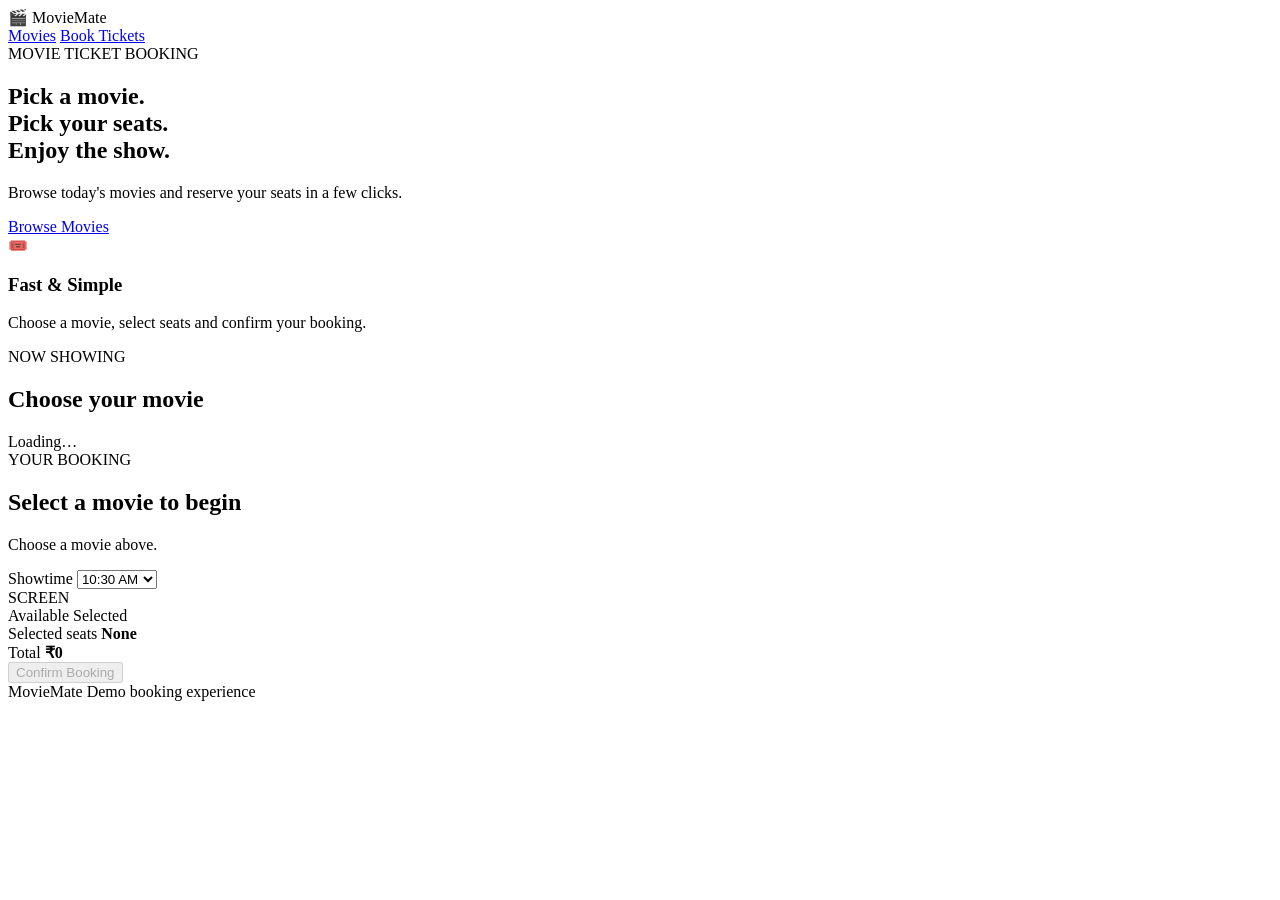
==== src/main/resources/static/index.html @ 993254ef "Add interactive movie booking UI" ====
<!DOCTYPE html>
<html lang="en">
<head>
  <meta charset="UTF-8">
  <meta name="viewport" content="width=device-width, initial-scale=1.0">
  <title>MovieMate - Movie Ticket Booking</title>
  <link rel="stylesheet" href="/style.css">
</head>
<body>
  <header class="navbar">
    <div class="brand">🎬 MovieMate</div>
    <nav>
      <a href="#movies">Movies</a>
      <a href="#booking">Book Tickets</a>
    </nav>
  </header>

  <main>
    <section class="hero">
      <div>
        <span class="eyebrow">MOVIE TICKET BOOKING</span>
        <h1>Pick a movie.<br><span>Pick your seats.</span><br>Enjoy the show.</h1>
        <p>Browse today's movies and reserve your seats in a few clicks.</p>
        <a class="primary-btn" href="#movies">Browse Movies</a>
      </div>
      <div class="hero-card">
        <div class="ticket-icon">🎟️</div>
        <h3>Fast & Simple</h3>
        <p>Choose a movie, select seats and confirm your booking.</p>
      </div>
    </section>

    <section id="movies" class="section">
      <div class="section-heading">
        <div>
          <span class="eyebrow">NOW SHOWING</span>
          <h2>Choose your movie</h2>
        </div>
        <span id="movieCount" class="count-badge">Loading…</span>
      </div>
      <div id="movieGrid" class="movie-grid"></div>
    </section>

    <section id="booking" class="section booking-section">
      <div class="booking-panel">
        <div>
          <span class="eyebrow">YOUR BOOKING</span>
          <h2 id="selectedMovieTitle">Select a movie to begin</h2>
          <p id="selectedMovieMeta">Choose a movie above.</p>
        </div>

        <div class="booking-controls">
          <label for="showtime">Showtime</label>
          <select id="showtime">
            <option>10:30 AM</option>
            <option>1:30 PM</option>
            <option>4:30 PM</option>
            <option>7:30 PM</option>
            <option>10:30 PM</option>
          </select>
        </div>

        <div class="seat-area">
          <div class="screen">SCREEN</div>
          <div id="seatGrid" class="seat-grid"></div>
          <div class="legend">
            <span><i class="seat available"></i> Available</span>
            <span><i class="seat selected"></i> Selected</span>
          </div>
        </div>

        <div class="summary">
          <div>
            <span>Selected seats</span>
            <strong id="seatSummary">None</strong>
          </div>
          <div>
            <span>Total</span>
            <strong id="totalPrice">₹0</strong>
          </div>
          <button id="bookButton" class="primary-btn" disabled>Confirm Booking</button>
        </div>
        <div id="bookingMessage" class="booking-message"></div>
      </div>
    </section>
  </main>

  <footer>
    <span>MovieMate</span>
    <span>Demo booking experience</span>
  </footer>

  <script src="/app.js"></script>
</body>
</html>
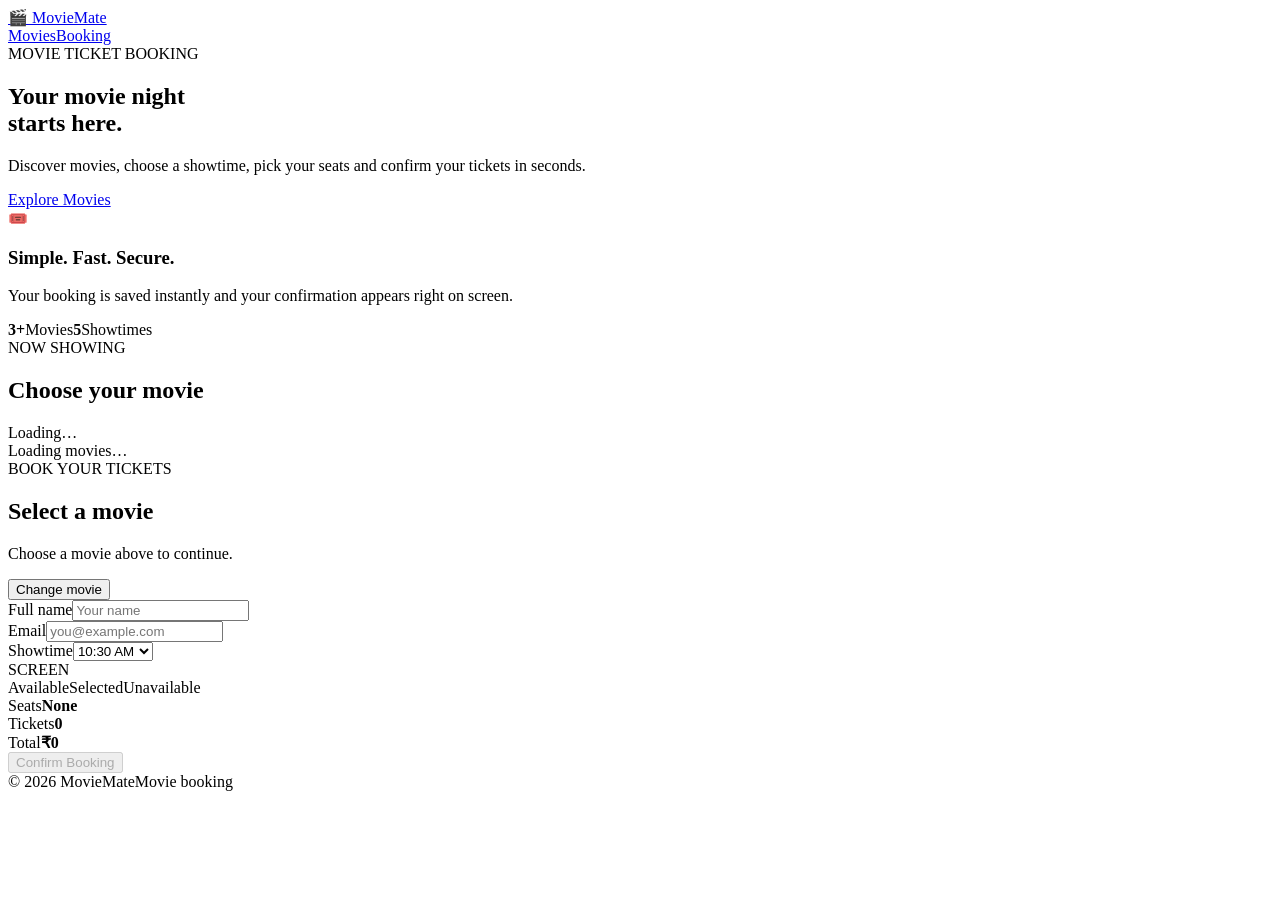
==== commit 3b19fb72: "Upgrade production-style booking UI" ====
--- a/src/main/resources/static/index.html
+++ b/src/main/resources/static/index.html
@@ -1,95 +1,16 @@
 <!DOCTYPE html>
-<html lang="en">
-<head>
-  <meta charset="UTF-8">
-  <meta name="viewport" content="width=device-width, initial-scale=1.0">
-  <title>MovieMate - Movie Ticket Booking</title>
-  <link rel="stylesheet" href="/style.css">
-</head>
+<html lang="en"><head><meta charset="UTF-8"><meta name="viewport" content="width=device-width,initial-scale=1"><meta name="description" content="MovieMate - fast and simple movie ticket booking"><title>MovieMate | Book Movie Tickets</title><link rel="stylesheet" href="/style.css"></head>
 <body>
-  <header class="navbar">
-    <div class="brand">🎬 MovieMate</div>
-    <nav>
-      <a href="#movies">Movies</a>
-      <a href="#booking">Book Tickets</a>
-    </nav>
-  </header>
-
-  <main>
-    <section class="hero">
-      <div>
-        <span class="eyebrow">MOVIE TICKET BOOKING</span>
-        <h1>Pick a movie.<br><span>Pick your seats.</span><br>Enjoy the show.</h1>
-        <p>Browse today's movies and reserve your seats in a few clicks.</p>
-        <a class="primary-btn" href="#movies">Browse Movies</a>
-      </div>
-      <div class="hero-card">
-        <div class="ticket-icon">🎟️</div>
-        <h3>Fast & Simple</h3>
-        <p>Choose a movie, select seats and confirm your booking.</p>
-      </div>
-    </section>
-
-    <section id="movies" class="section">
-      <div class="section-heading">
-        <div>
-          <span class="eyebrow">NOW SHOWING</span>
-          <h2>Choose your movie</h2>
-        </div>
-        <span id="movieCount" class="count-badge">Loading…</span>
-      </div>
-      <div id="movieGrid" class="movie-grid"></div>
-    </section>
-
-    <section id="booking" class="section booking-section">
-      <div class="booking-panel">
-        <div>
-          <span class="eyebrow">YOUR BOOKING</span>
-          <h2 id="selectedMovieTitle">Select a movie to begin</h2>
-          <p id="selectedMovieMeta">Choose a movie above.</p>
-        </div>
-
-        <div class="booking-controls">
-          <label for="showtime">Showtime</label>
-          <select id="showtime">
-            <option>10:30 AM</option>
-            <option>1:30 PM</option>
-            <option>4:30 PM</option>
-            <option>7:30 PM</option>
-            <option>10:30 PM</option>
-          </select>
-        </div>
-
-        <div class="seat-area">
-          <div class="screen">SCREEN</div>
-          <div id="seatGrid" class="seat-grid"></div>
-          <div class="legend">
-            <span><i class="seat available"></i> Available</span>
-            <span><i class="seat selected"></i> Selected</span>
-          </div>
-        </div>
-
-        <div class="summary">
-          <div>
-            <span>Selected seats</span>
-            <strong id="seatSummary">None</strong>
-          </div>
-          <div>
-            <span>Total</span>
-            <strong id="totalPrice">₹0</strong>
-          </div>
-          <button id="bookButton" class="primary-btn" disabled>Confirm Booking</button>
-        </div>
-        <div id="bookingMessage" class="booking-message"></div>
-      </div>
-    </section>
-  </main>
-
-  <footer>
-    <span>MovieMate</span>
-    <span>Demo booking experience</span>
-  </footer>
-
-  <script src="/app.js"></script>
-</body>
-</html>
+<header class="navbar"><a class="brand" href="#">🎬 MovieMate</a><nav><a href="#movies">Movies</a><a href="#booking">Booking</a></nav></header>
+<main>
+<section class="hero"><div><span class="eyebrow">MOVIE TICKET BOOKING</span><h1>Your movie night<br><span>starts here.</span></h1><p>Discover movies, choose a showtime, pick your seats and confirm your tickets in seconds.</p><a class="primary-btn" href="#movies">Explore Movies</a></div>
+<div class="hero-card"><div class="hero-icon">🎟️</div><h3>Simple. Fast. Secure.</h3><p>Your booking is saved instantly and your confirmation appears right on screen.</p><div class="hero-stats"><b>3+</b><span>Movies</span><b>5</b><span>Showtimes</span></div></div></section>
+<section id="movies" class="section"><div class="section-heading"><div><span class="eyebrow">NOW SHOWING</span><h2>Choose your movie</h2></div><span id="movieCount" class="count-badge">Loading…</span></div><div id="movieGrid" class="movie-grid"><div class="loading">Loading movies…</div></div></section>
+<section id="booking" class="section booking-section"><div class="booking-panel">
+<div class="booking-head"><div><span class="eyebrow">BOOK YOUR TICKETS</span><h2 id="selectedMovieTitle">Select a movie</h2><p id="selectedMovieMeta">Choose a movie above to continue.</p></div><button id="changeMovie" class="link-btn" type="button">Change movie</button></div>
+<div class="form-row"><div><label for="customerName">Full name</label><input id="customerName" maxlength="80" placeholder="Your name" autocomplete="name"></div><div><label for="email">Email</label><input id="email" type="email" maxlength="160" placeholder="you@example.com" autocomplete="email"></div><div><label for="showtime">Showtime</label><select id="showtime"><option>10:30 AM</option><option>1:30 PM</option><option>4:30 PM</option><option>7:30 PM</option><option>10:30 PM</option></select></div></div>
+<div class="seat-area"><div class="screen">SCREEN</div><div id="seatGrid" class="seat-grid"></div><div class="legend"><span><i class="seat available"></i>Available</span><span><i class="seat selected"></i>Selected</span><span><i class="seat unavailable"></i>Unavailable</span></div></div>
+<div class="summary"><div><span>Seats</span><strong id="seatSummary">None</strong></div><div><span>Tickets</span><strong id="ticketCount">0</strong></div><div><span>Total</span><strong id="totalPrice">₹0</strong></div><button id="bookButton" class="primary-btn" disabled>Confirm Booking</button></div>
+<div id="bookingMessage" class="booking-message" role="status"></div></div></section>
+</main><footer><span>© 2026 MovieMate</span><span>Movie booking</span></footer><div id="toast" class="toast" role="alert"></div><script src="/app.js"></script>
+</body></html>
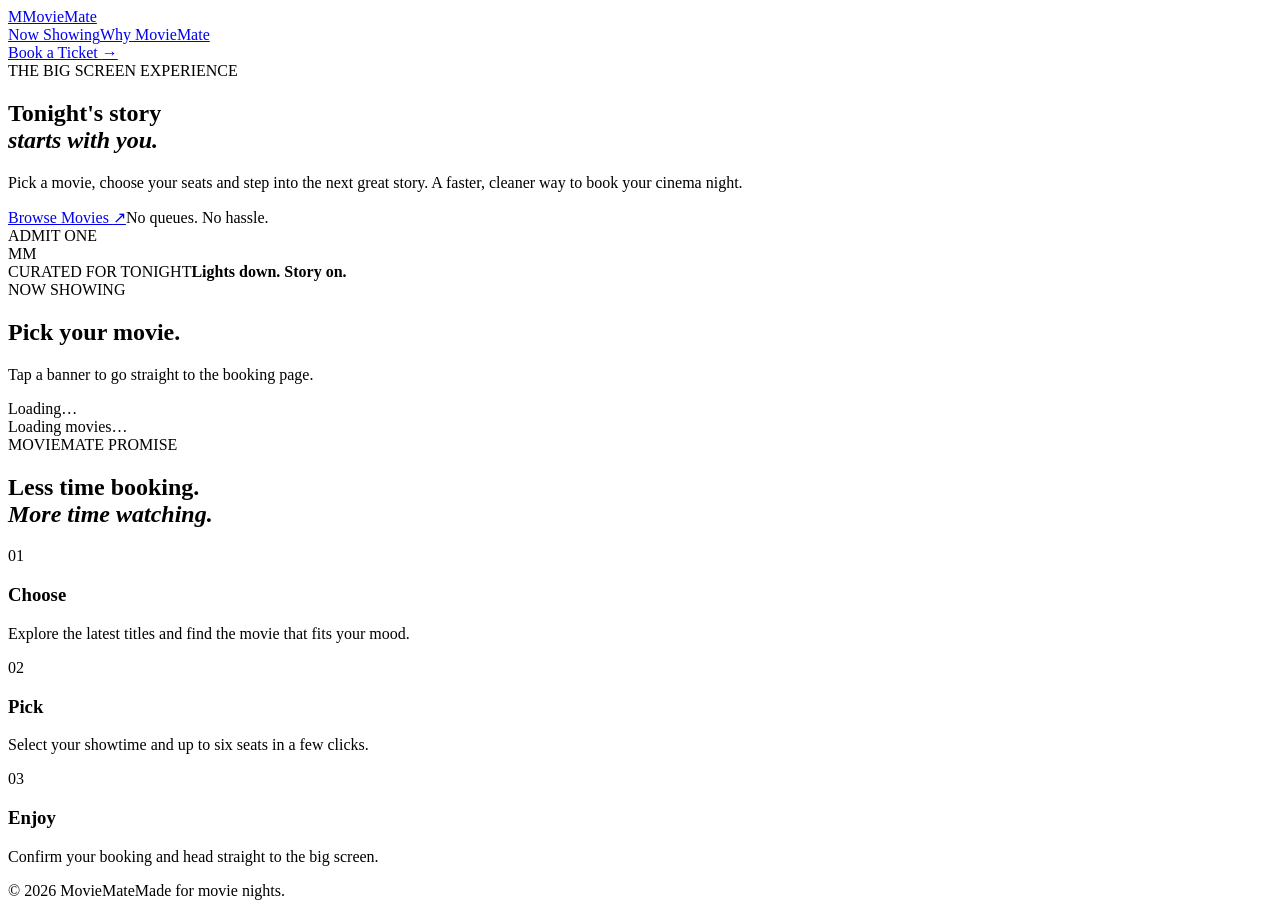
==== commit ef29e804: "feat: redesign movie booking experience" ====
--- a/src/main/resources/static/index.html
+++ b/src/main/resources/static/index.html
@@ -1,16 +1,55 @@
 <!DOCTYPE html>
-<html lang="en"><head><meta charset="UTF-8"><meta name="viewport" content="width=device-width,initial-scale=1"><meta name="description" content="MovieMate - fast and simple movie ticket booking"><title>MovieMate | Book Movie Tickets</title><link rel="stylesheet" href="/style.css"></head>
-<body>
-<header class="navbar"><a class="brand" href="#">🎬 MovieMate</a><nav><a href="#movies">Movies</a><a href="#booking">Booking</a></nav></header>
+<html lang="en">
+<head>
+  <meta charset="UTF-8">
+  <meta name="viewport" content="width=device-width,initial-scale=1">
+  <meta name="description" content="MovieMate — a cinematic movie ticket booking experience">
+  <title>MovieMate | Now Showing</title>
+  <link rel="stylesheet" href="/style.css">
+</head>
+<body class="home-page">
+<header class="navbar">
+  <a class="brand" href="/"><span class="brand-mark">M</span><span>Movie<span>Mate</span></span></a>
+  <nav><a class="active" href="#movies">Now Showing</a><a href="#experience">Why MovieMate</a></nav>
+  <a class="nav-cta" href="#movies">Book a Ticket <span>→</span></a>
+</header>
+
 <main>
-<section class="hero"><div><span class="eyebrow">MOVIE TICKET BOOKING</span><h1>Your movie night<br><span>starts here.</span></h1><p>Discover movies, choose a showtime, pick your seats and confirm your tickets in seconds.</p><a class="primary-btn" href="#movies">Explore Movies</a></div>
-<div class="hero-card"><div class="hero-icon">🎟️</div><h3>Simple. Fast. Secure.</h3><p>Your booking is saved instantly and your confirmation appears right on screen.</p><div class="hero-stats"><b>3+</b><span>Movies</span><b>5</b><span>Showtimes</span></div></div></section>
-<section id="movies" class="section"><div class="section-heading"><div><span class="eyebrow">NOW SHOWING</span><h2>Choose your movie</h2></div><span id="movieCount" class="count-badge">Loading…</span></div><div id="movieGrid" class="movie-grid"><div class="loading">Loading movies…</div></div></section>
-<section id="booking" class="section booking-section"><div class="booking-panel">
-<div class="booking-head"><div><span class="eyebrow">BOOK YOUR TICKETS</span><h2 id="selectedMovieTitle">Select a movie</h2><p id="selectedMovieMeta">Choose a movie above to continue.</p></div><button id="changeMovie" class="link-btn" type="button">Change movie</button></div>
-<div class="form-row"><div><label for="customerName">Full name</label><input id="customerName" maxlength="80" placeholder="Your name" autocomplete="name"></div><div><label for="email">Email</label><input id="email" type="email" maxlength="160" placeholder="you@example.com" autocomplete="email"></div><div><label for="showtime">Showtime</label><select id="showtime"><option>10:30 AM</option><option>1:30 PM</option><option>4:30 PM</option><option>7:30 PM</option><option>10:30 PM</option></select></div></div>
-<div class="seat-area"><div class="screen">SCREEN</div><div id="seatGrid" class="seat-grid"></div><div class="legend"><span><i class="seat available"></i>Available</span><span><i class="seat selected"></i>Selected</span><span><i class="seat unavailable"></i>Unavailable</span></div></div>
-<div class="summary"><div><span>Seats</span><strong id="seatSummary">None</strong></div><div><span>Tickets</span><strong id="ticketCount">0</strong></div><div><span>Total</span><strong id="totalPrice">₹0</strong></div><button id="bookButton" class="primary-btn" disabled>Confirm Booking</button></div>
-<div id="bookingMessage" class="booking-message" role="status"></div></div></section>
-</main><footer><span>© 2026 MovieMate</span><span>Movie booking</span></footer><div id="toast" class="toast" role="alert"></div><script src="/app.js"></script>
-</body></html>+  <section class="hero">
+    <div class="hero-copy">
+      <span class="eyebrow">THE BIG SCREEN EXPERIENCE</span>
+      <h1>Tonight's story<br><em>starts with you.</em></h1>
+      <p>Pick a movie, choose your seats and step into the next great story. A faster, cleaner way to book your cinema night.</p>
+      <div class="hero-actions"><a class="primary-btn" href="#movies">Browse Movies <span>↗</span></a><span class="hero-note">No queues. No hassle.</span></div>
+    </div>
+    <div class="hero-art" aria-label="Featured movie artwork">
+      <div class="hero-glow"></div>
+      <div class="hero-ticket">ADMIT ONE</div>
+      <div class="hero-reel">MM</div>
+      <div class="hero-caption"><span>CURATED FOR TONIGHT</span><strong>Lights down. Story on.</strong></div>
+    </div>
+  </section>
+
+  <section id="movies" class="section movies-section">
+    <div class="section-heading">
+      <div><span class="eyebrow">NOW SHOWING</span><h2>Pick your movie.</h2><p>Tap a banner to go straight to the booking page.</p></div>
+      <span id="movieCount" class="count-badge">Loading…</span>
+    </div>
+    <div id="movieGrid" class="movie-grid"><div class="loading">Loading movies…</div></div>
+  </section>
+
+  <section id="experience" class="experience-section">
+    <div><span class="eyebrow">MOVIEMATE PROMISE</span><h2>Less time booking.<br><em>More time watching.</em></h2></div>
+    <div class="experience-grid">
+      <article><span>01</span><h3>Choose</h3><p>Explore the latest titles and find the movie that fits your mood.</p></article>
+      <article><span>02</span><h3>Pick</h3><p>Select your showtime and up to six seats in a few clicks.</p></article>
+      <article><span>03</span><h3>Enjoy</h3><p>Confirm your booking and head straight to the big screen.</p></article>
+    </div>
+  </section>
+</main>
+
+<footer><span>© 2026 MovieMate</span><span>Made for movie nights.</span></footer>
+<div id="toast" class="toast" role="alert"></div>
+<script src="/app.js"></script>
+</body>
+</html>
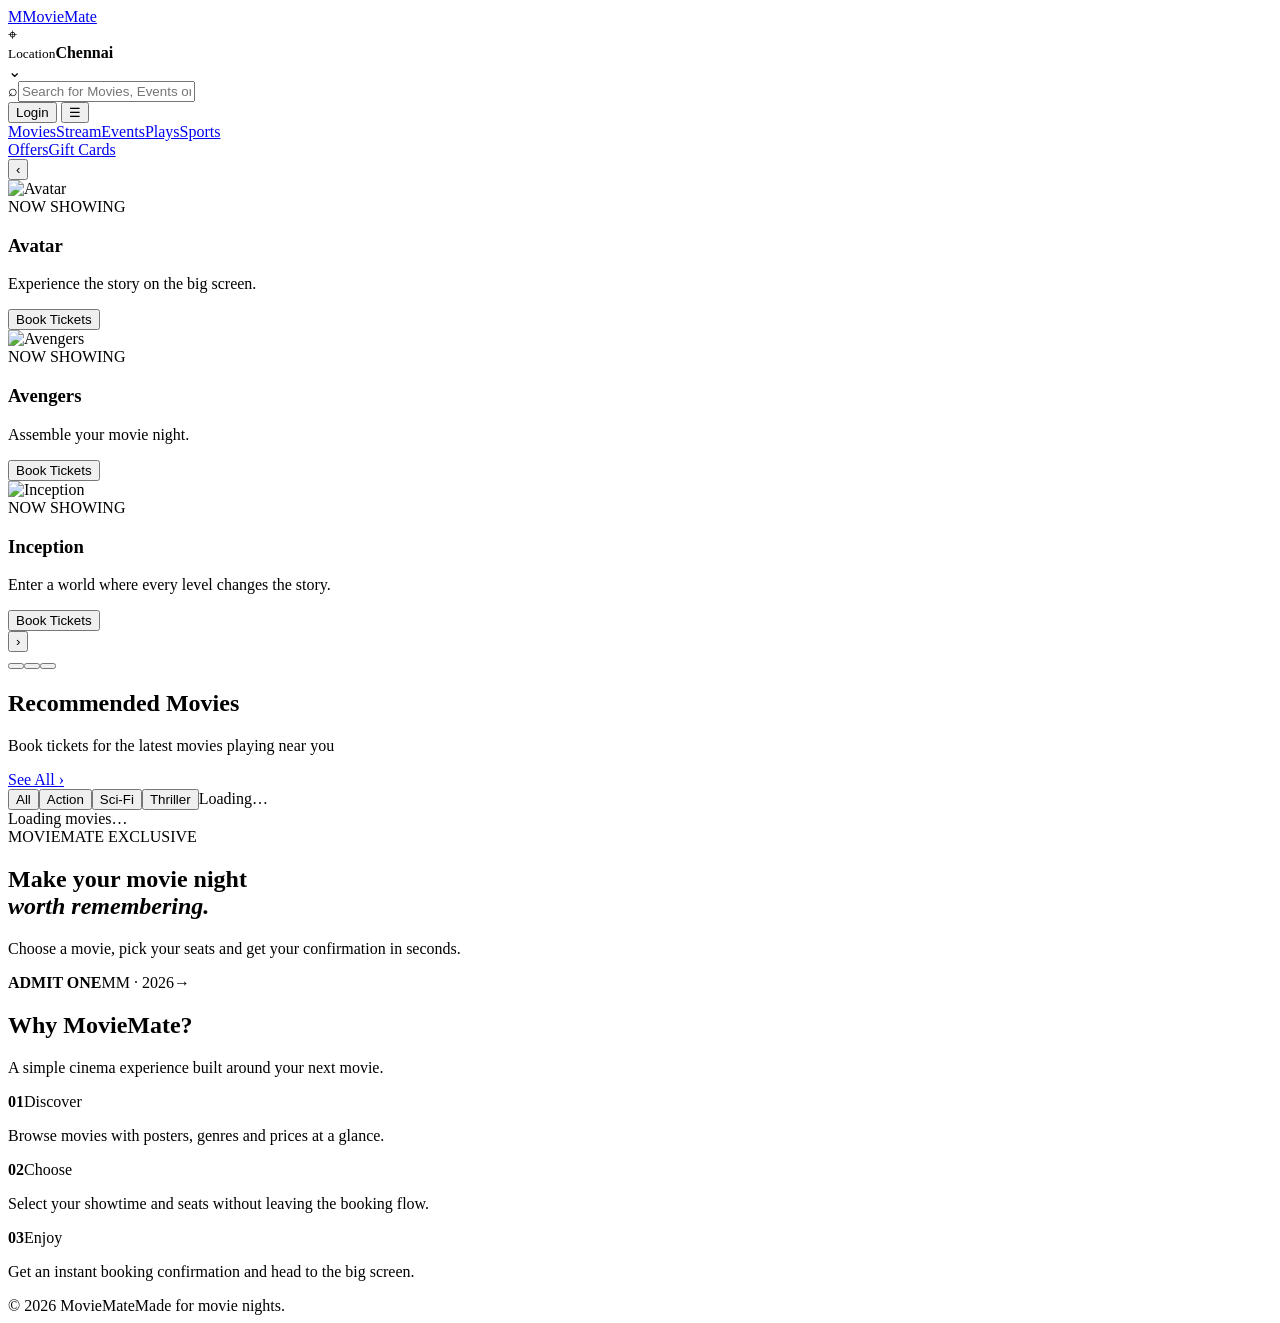
==== commit 42a936aa: "feat: redesign frontend with cinema marketplace layout" ====
--- a/src/main/resources/static/index.html
+++ b/src/main/resources/static/index.html
@@ -1,55 +1,59 @@
 <!DOCTYPE html>
 <html lang="en">
 <head>
-  <meta charset="UTF-8">
-  <meta name="viewport" content="width=device-width,initial-scale=1">
-  <meta name="description" content="MovieMate — a cinematic movie ticket booking experience">
-  <title>MovieMate | Now Showing</title>
-  <link rel="stylesheet" href="/style.css">
+<meta charset="UTF-8"><meta name="viewport" content="width=device-width,initial-scale=1">
+<meta name="description" content="MovieMate movie tickets"><title>MovieMate | Movies & Tickets</title>
+<link rel="stylesheet" href="/style.css">
 </head>
 <body class="home-page">
-<header class="navbar">
-  <a class="brand" href="/"><span class="brand-mark">M</span><span>Movie<span>Mate</span></span></a>
-  <nav><a class="active" href="#movies">Now Showing</a><a href="#experience">Why MovieMate</a></nav>
-  <a class="nav-cta" href="#movies">Book a Ticket <span>→</span></a>
+<header class="topbar">
+  <div class="topbar-inner">
+    <a class="brand" href="/"><span class="brand-mark">M</span><span>Movie<span>Mate</span></span></a>
+    <div class="location"><span class="pin">⌖</span><div><small>Location</small><strong>Chennai</strong></div><span class="chev">⌄</span></div>
+    <div class="searchbox"><span>⌕</span><input id="movieSearch" placeholder="Search for Movies, Events or Cinemas"></div>
+    <button class="login-btn">Login</button>
+    <button class="menu-btn" aria-label="Menu">☰</button>
+  </div>
 </header>
+<nav class="categorybar">
+  <div class="category-inner">
+    <div class="categories"><a class="active" href="#movies">Movies</a><a href="#movies">Stream</a><a href="#experience">Events</a><a href="#experience">Plays</a><a href="#experience">Sports</a></div>
+    <div class="right-cats"><a href="#movies">Offers</a><a href="#experience">Gift Cards</a></div>
+  </div>
+</nav>
 
 <main>
-  <section class="hero">
-    <div class="hero-copy">
-      <span class="eyebrow">THE BIG SCREEN EXPERIENCE</span>
-      <h1>Tonight's story<br><em>starts with you.</em></h1>
-      <p>Pick a movie, choose your seats and step into the next great story. A faster, cleaner way to book your cinema night.</p>
-      <div class="hero-actions"><a class="primary-btn" href="#movies">Browse Movies <span>↗</span></a><span class="hero-note">No queues. No hassle.</span></div>
+<section class="hero-strip">
+  <div class="hero-carousel" id="heroCarousel">
+    <button class="hero-arrow left" onclick="changeHero(-1)">‹</button>
+    <div class="hero-slides">
+      <article class="hero-slide active" data-movie="1"><img src="/banners/avatar.svg" alt="Avatar"><div class="hero-overlay"></div><div class="hero-content"><span>NOW SHOWING</span><h1>Avatar</h1><p>Experience the story on the big screen.</p><button onclick="goToBooking(1)">Book Tickets</button></div></article>
+      <article class="hero-slide" data-movie="2"><img src="/banners/avengers.svg" alt="Avengers"><div class="hero-overlay"></div><div class="hero-content"><span>NOW SHOWING</span><h1>Avengers</h1><p>Assemble your movie night.</p><button onclick="goToBooking(2)">Book Tickets</button></div></article>
+      <article class="hero-slide" data-movie="3"><img src="/banners/inception.svg" alt="Inception"><div class="hero-overlay"></div><div class="hero-content"><span>NOW SHOWING</span><h1>Inception</h1><p>Enter a world where every level changes the story.</p><button onclick="goToBooking(3)">Book Tickets</button></div></article>
     </div>
-    <div class="hero-art" aria-label="Featured movie artwork">
-      <div class="hero-glow"></div>
-      <div class="hero-ticket">ADMIT ONE</div>
-      <div class="hero-reel">MM</div>
-      <div class="hero-caption"><span>CURATED FOR TONIGHT</span><strong>Lights down. Story on.</strong></div>
-    </div>
-  </section>
+    <button class="hero-arrow right" onclick="changeHero(1)">›</button>
+    <div class="hero-dots"><button class="dot active" onclick="setHero(0)"></button><button class="dot" onclick="setHero(1)"></button><button class="dot" onclick="setHero(2)"></button></div>
+  </div>
+</section>
 
-  <section id="movies" class="section movies-section">
-    <div class="section-heading">
-      <div><span class="eyebrow">NOW SHOWING</span><h2>Pick your movie.</h2><p>Tap a banner to go straight to the booking page.</p></div>
-      <span id="movieCount" class="count-badge">Loading…</span>
-    </div>
-    <div id="movieGrid" class="movie-grid"><div class="loading">Loading movies…</div></div>
-  </section>
+<section id="movies" class="content-section">
+  <div class="section-title-row"><div><h2>Recommended Movies</h2><p>Book tickets for the latest movies playing near you</p></div><a href="#movies">See All <span>›</span></a></div>
+  <div class="filter-row"><button class="filter active" data-filter="all">All</button><button class="filter" data-filter="action">Action</button><button class="filter" data-filter="sci-fi">Sci-Fi</button><button class="filter" data-filter="thriller">Thriller</button><span id="movieCount" class="result-count">Loading…</span></div>
+  <div id="movieGrid" class="movie-grid"><div class="loading">Loading movies…</div></div>
+</section>
 
-  <section id="experience" class="experience-section">
-    <div><span class="eyebrow">MOVIEMATE PROMISE</span><h2>Less time booking.<br><em>More time watching.</em></h2></div>
-    <div class="experience-grid">
-      <article><span>01</span><h3>Choose</h3><p>Explore the latest titles and find the movie that fits your mood.</p></article>
-      <article><span>02</span><h3>Pick</h3><p>Select your showtime and up to six seats in a few clicks.</p></article>
-      <article><span>03</span><h3>Enjoy</h3><p>Confirm your booking and head straight to the big screen.</p></article>
-    </div>
-  </section>
+<section class="promo-strip">
+  <div class="promo-copy"><span>MOVIEMATE EXCLUSIVE</span><h2>Make your movie night<br><em>worth remembering.</em></h2><p>Choose a movie, pick your seats and get your confirmation in seconds.</p></div>
+  <div class="promo-ticket"><strong>ADMIT ONE</strong><span>MM · 2026</span><b>→</b></div>
+</section>
+
+<section id="experience" class="content-section why-section">
+  <div class="section-title-row"><div><h2>Why MovieMate?</h2><p>A simple cinema experience built around your next movie.</p></div></div>
+  <div class="why-grid"><article><b>01</b><span>Discover</span><p>Browse movies with posters, genres and prices at a glance.</p></article><article><b>02</b><span>Choose</span><p>Select your showtime and seats without leaving the booking flow.</p></article><article><b>03</b><span>Enjoy</span><p>Get an instant booking confirmation and head to the big screen.</p></article></div>
+</section>
 </main>
-
 <footer><span>© 2026 MovieMate</span><span>Made for movie nights.</span></footer>
-<div id="toast" class="toast" role="alert"></div>
+<div id="toast" class="toast"></div>
 <script src="/app.js"></script>
 </body>
 </html>
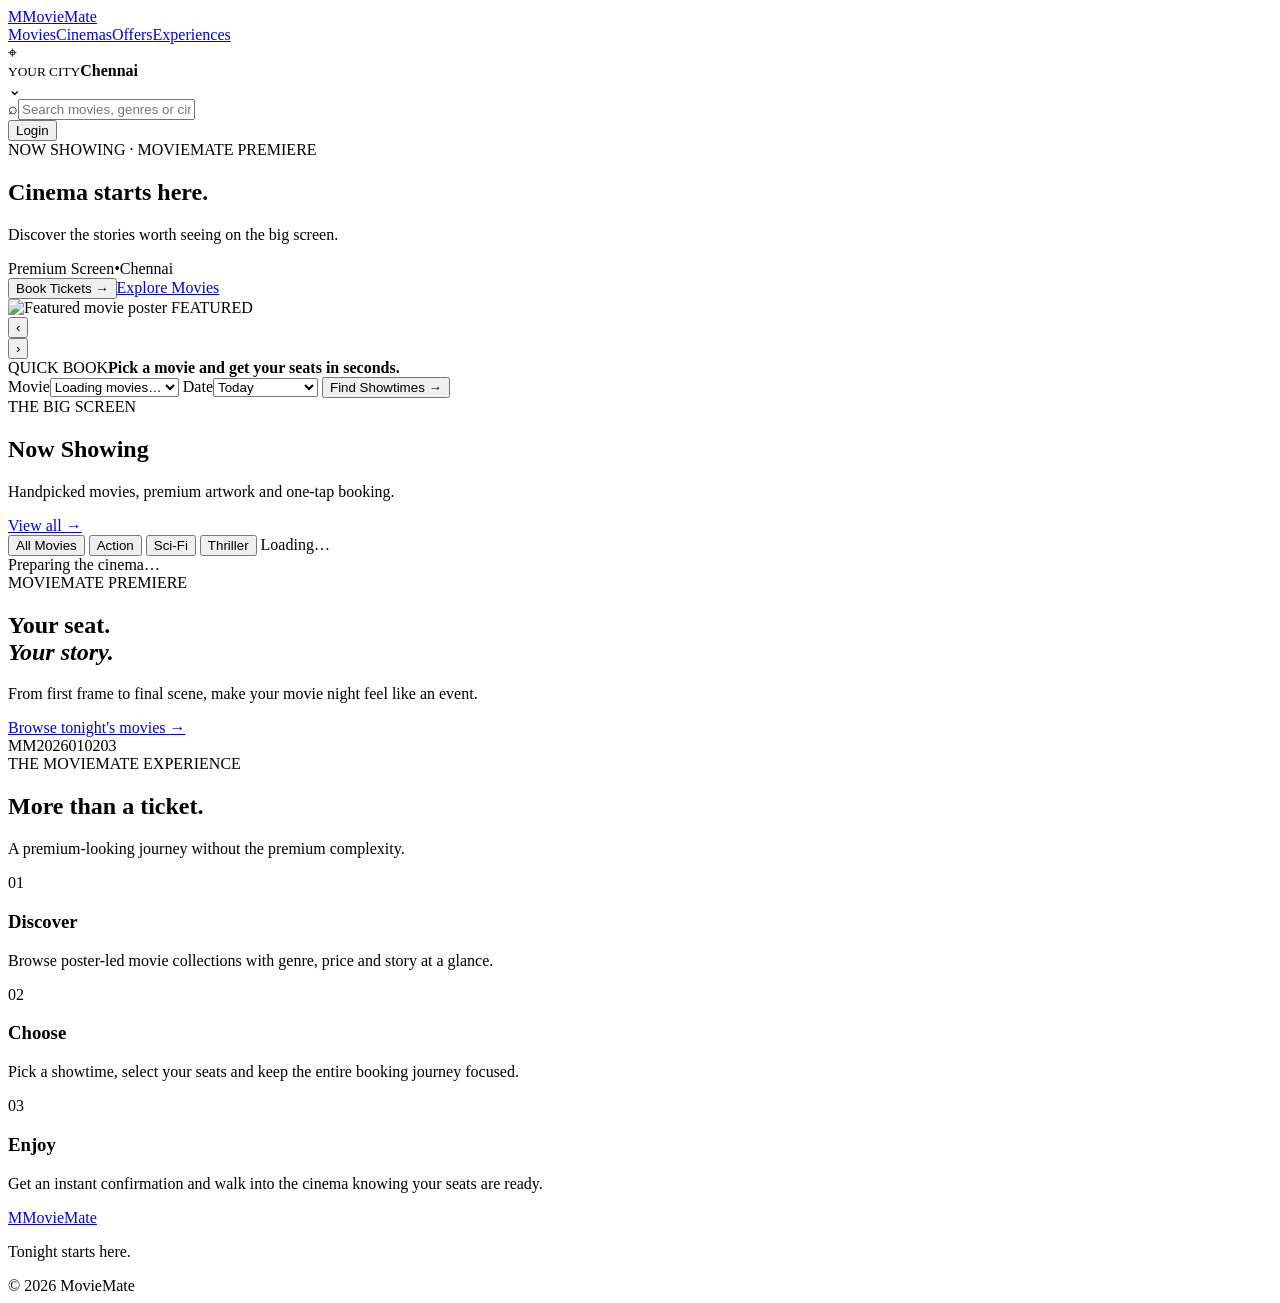
==== commit c6b0f476: "Redesign MovieMate homepage - premium cinema experience" ====
--- a/src/main/resources/static/index.html
+++ b/src/main/resources/static/index.html
@@ -1,58 +1,93 @@
 <!DOCTYPE html>
 <html lang="en">
 <head>
-<meta charset="UTF-8"><meta name="viewport" content="width=device-width,initial-scale=1">
-<meta name="description" content="MovieMate movie tickets"><title>MovieMate | Movies & Tickets</title>
+<meta charset="UTF-8">
+<meta name="viewport" content="width=device-width,initial-scale=1">
+<meta name="description" content="MovieMate premium movie ticket booking">
+<title>MovieMate | Cinema, Movies & Tickets</title>
 <link rel="stylesheet" href="/style.css">
 </head>
 <body class="home-page">
 <header class="topbar">
   <div class="topbar-inner">
     <a class="brand" href="/"><span class="brand-mark">M</span><span>Movie<span>Mate</span></span></a>
-    <div class="location"><span class="pin">⌖</span><div><small>Location</small><strong>Chennai</strong></div><span class="chev">⌄</span></div>
-    <div class="searchbox"><span>⌕</span><input id="movieSearch" placeholder="Search for Movies, Events or Cinemas"></div>
+    <nav class="main-nav" aria-label="Primary"><a class="active" href="#movies">Movies</a><a href="#experience">Cinemas</a><a href="#offers">Offers</a><a href="#experience">Experiences</a></nav>
+    <div class="location"><span class="pin">⌖</span><div><small>YOUR CITY</small><strong>Chennai</strong></div><span class="chev">⌄</span></div>
+    <div class="searchbox"><span>⌕</span><input id="movieSearch" aria-label="Search movies" placeholder="Search movies, genres or cinemas"></div>
     <button class="login-btn">Login</button>
-    <button class="menu-btn" aria-label="Menu">☰</button>
   </div>
 </header>
-<nav class="categorybar">
-  <div class="category-inner">
-    <div class="categories"><a class="active" href="#movies">Movies</a><a href="#movies">Stream</a><a href="#experience">Events</a><a href="#experience">Plays</a><a href="#experience">Sports</a></div>
-    <div class="right-cats"><a href="#movies">Offers</a><a href="#experience">Gift Cards</a></div>
-  </div>
-</nav>
 
 <main>
-<section class="hero-strip">
-  <div class="hero-carousel" id="heroCarousel">
-    <button class="hero-arrow left" onclick="changeHero(-1)">‹</button>
-    <div class="hero-slides">
-      <article class="hero-slide active" data-movie="1"><img src="/banners/avatar.svg" alt="Avatar"><div class="hero-overlay"></div><div class="hero-content"><span>NOW SHOWING</span><h1>Avatar</h1><p>Experience the story on the big screen.</p><button onclick="goToBooking(1)">Book Tickets</button></div></article>
-      <article class="hero-slide" data-movie="2"><img src="/banners/avengers.svg" alt="Avengers"><div class="hero-overlay"></div><div class="hero-content"><span>NOW SHOWING</span><h1>Avengers</h1><p>Assemble your movie night.</p><button onclick="goToBooking(2)">Book Tickets</button></div></article>
-      <article class="hero-slide" data-movie="3"><img src="/banners/inception.svg" alt="Inception"><div class="hero-overlay"></div><div class="hero-content"><span>NOW SHOWING</span><h1>Inception</h1><p>Enter a world where every level changes the story.</p><button onclick="goToBooking(3)">Book Tickets</button></div></article>
+<section class="cinematic-hero" aria-label="Featured movies">
+  <div class="hero-backdrop" id="heroBackdrop"></div>
+  <div class="hero-vignette"></div>
+  <div class="hero-inner">
+    <div class="hero-copy">
+      <span class="eyebrow">NOW SHOWING · MOVIEMATE PREMIERE</span>
+      <h1 id="heroTitle">Cinema starts here.</h1>
+      <p id="heroDescription">Discover the stories worth seeing on the big screen.</p>
+      <div class="hero-meta" id="heroMeta"><span>Premium Screen</span><i>•</i><span>Chennai</span></div>
+      <div class="hero-actions"><button class="primary-hero" id="heroBook">Book Tickets <span>→</span></button><a href="#movies" class="ghost-hero">Explore Movies</a></div>
     </div>
-    <button class="hero-arrow right" onclick="changeHero(1)">›</button>
-    <div class="hero-dots"><button class="dot active" onclick="setHero(0)"></button><button class="dot" onclick="setHero(1)"></button><button class="dot" onclick="setHero(2)"></button></div>
+    <div class="hero-poster-wrap">
+      <div class="poster-glow"></div>
+      <img id="heroPoster" src="/banners/cinema.svg" alt="Featured movie poster">
+      <span class="poster-ribbon">FEATURED</span>
+    </div>
+  </div>
+  <div class="hero-controls">
+    <button id="heroPrev" aria-label="Previous movie">‹</button>
+    <div id="heroDots"></div>
+    <button id="heroNext" aria-label="Next movie">›</button>
+  </div>
+  <div class="hero-quick">
+    <div><span>QUICK BOOK</span><strong>Pick a movie and get your seats in seconds.</strong></div>
+    <label>Movie<select id="quickMovie"><option>Loading movies…</option></select></label>
+    <label>Date<select><option>Today</option><option>Tomorrow</option><option>This weekend</option></select></label>
+    <button id="quickBook">Find Showtimes <span>→</span></button>
   </div>
 </section>
 
 <section id="movies" class="content-section">
-  <div class="section-title-row"><div><h2>Recommended Movies</h2><p>Book tickets for the latest movies playing near you</p></div><a href="#movies">See All <span>›</span></a></div>
-  <div class="filter-row"><button class="filter active" data-filter="all">All</button><button class="filter" data-filter="action">Action</button><button class="filter" data-filter="sci-fi">Sci-Fi</button><button class="filter" data-filter="thriller">Thriller</button><span id="movieCount" class="result-count">Loading…</span></div>
-  <div id="movieGrid" class="movie-grid"><div class="loading">Loading movies…</div></div>
+  <div class="section-title-row">
+    <div><span class="section-kicker">THE BIG SCREEN</span><h2>Now Showing</h2><p>Handpicked movies, premium artwork and one-tap booking.</p></div>
+    <a href="#movies">View all <span>→</span></a>
+  </div>
+  <div class="filter-row">
+    <button class="filter active" data-filter="all">All Movies</button>
+    <button class="filter" data-filter="action">Action</button>
+    <button class="filter" data-filter="sci-fi">Sci-Fi</button>
+    <button class="filter" data-filter="thriller">Thriller</button>
+    <span id="movieCount" class="result-count">Loading…</span>
+  </div>
+  <div id="movieGrid" class="movie-grid"><div class="loading">Preparing the cinema…</div></div>
 </section>
 
-<section class="promo-strip">
-  <div class="promo-copy"><span>MOVIEMATE EXCLUSIVE</span><h2>Make your movie night<br><em>worth remembering.</em></h2><p>Choose a movie, pick your seats and get your confirmation in seconds.</p></div>
-  <div class="promo-ticket"><strong>ADMIT ONE</strong><span>MM · 2026</span><b>→</b></div>
+<section id="offers" class="feature-banner">
+  <div class="feature-art"></div>
+  <div class="feature-content">
+    <span class="section-kicker">MOVIEMATE PREMIERE</span>
+    <h2>Your seat.<br><em>Your story.</em></h2>
+    <p>From first frame to final scene, make your movie night feel like an event.</p>
+    <a href="#movies">Browse tonight's movies <span>→</span></a>
+  </div>
+  <div class="film-strip"><span>MM</span><span>2026</span><span>01</span><span>02</span><span>03</span></div>
 </section>
 
-<section id="experience" class="content-section why-section">
-  <div class="section-title-row"><div><h2>Why MovieMate?</h2><p>A simple cinema experience built around your next movie.</p></div></div>
-  <div class="why-grid"><article><b>01</b><span>Discover</span><p>Browse movies with posters, genres and prices at a glance.</p></article><article><b>02</b><span>Choose</span><p>Select your showtime and seats without leaving the booking flow.</p></article><article><b>03</b><span>Enjoy</span><p>Get an instant booking confirmation and head to the big screen.</p></article></div>
+<section id="experience" class="content-section experience-section">
+  <div class="section-title-row">
+    <div><span class="section-kicker">THE MOVIEMATE EXPERIENCE</span><h2>More than a ticket.</h2><p>A premium-looking journey without the premium complexity.</p></div>
+  </div>
+  <div class="experience-grid">
+    <article><div class="experience-icon">01</div><h3>Discover</h3><p>Browse poster-led movie collections with genre, price and story at a glance.</p></article>
+    <article><div class="experience-icon">02</div><h3>Choose</h3><p>Pick a showtime, select your seats and keep the entire booking journey focused.</p></article>
+    <article><div class="experience-icon">03</div><h3>Enjoy</h3><p>Get an instant confirmation and walk into the cinema knowing your seats are ready.</p></article>
+  </div>
 </section>
 </main>
-<footer><span>© 2026 MovieMate</span><span>Made for movie nights.</span></footer>
+
+<footer><div><a class="brand footer-brand" href="/"><span class="brand-mark">M</span><span>Movie<span>Mate</span></span></a><p>Tonight starts here.</p></div><span>© 2026 MovieMate</span></footer>
 <div id="toast" class="toast"></div>
 <script src="/app.js"></script>
 </body>
